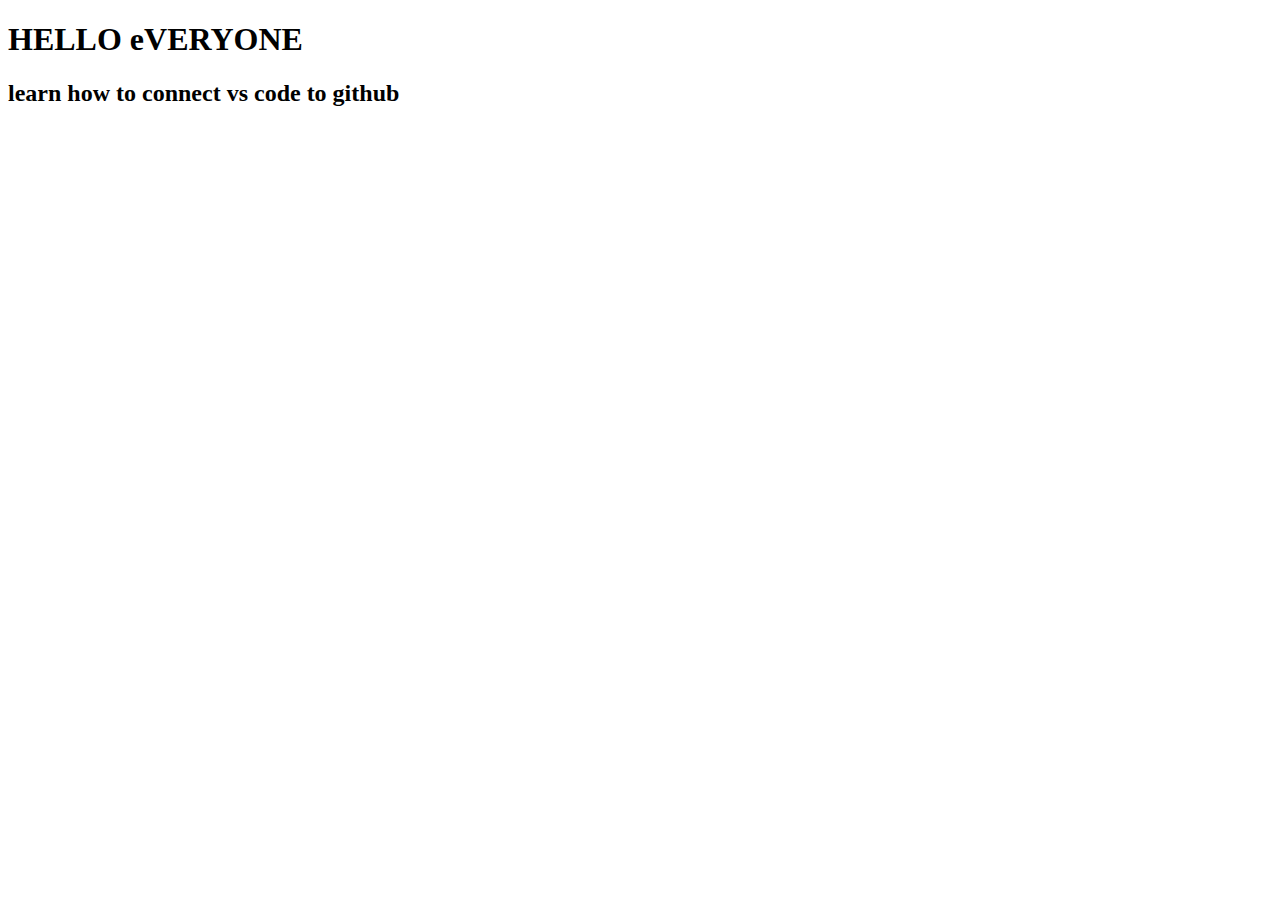
==== index.html @ 1743ca7f "first commit" ====
<!DOCTYPE html>
<html lang="en">
</head>
       <meta charset="UTF-g">

       <meta name="viewport" content="width=device-width,initial-scale=1.0">
       <meta http equiv="X-UA-Compatible" content="ie=edge">
       <title>Document</title> 
</head>
</body>
     <h1>HELLO eVERYONE</h1>
     <h2>learn how to connect vs code to github</h2>
</body>
</html>
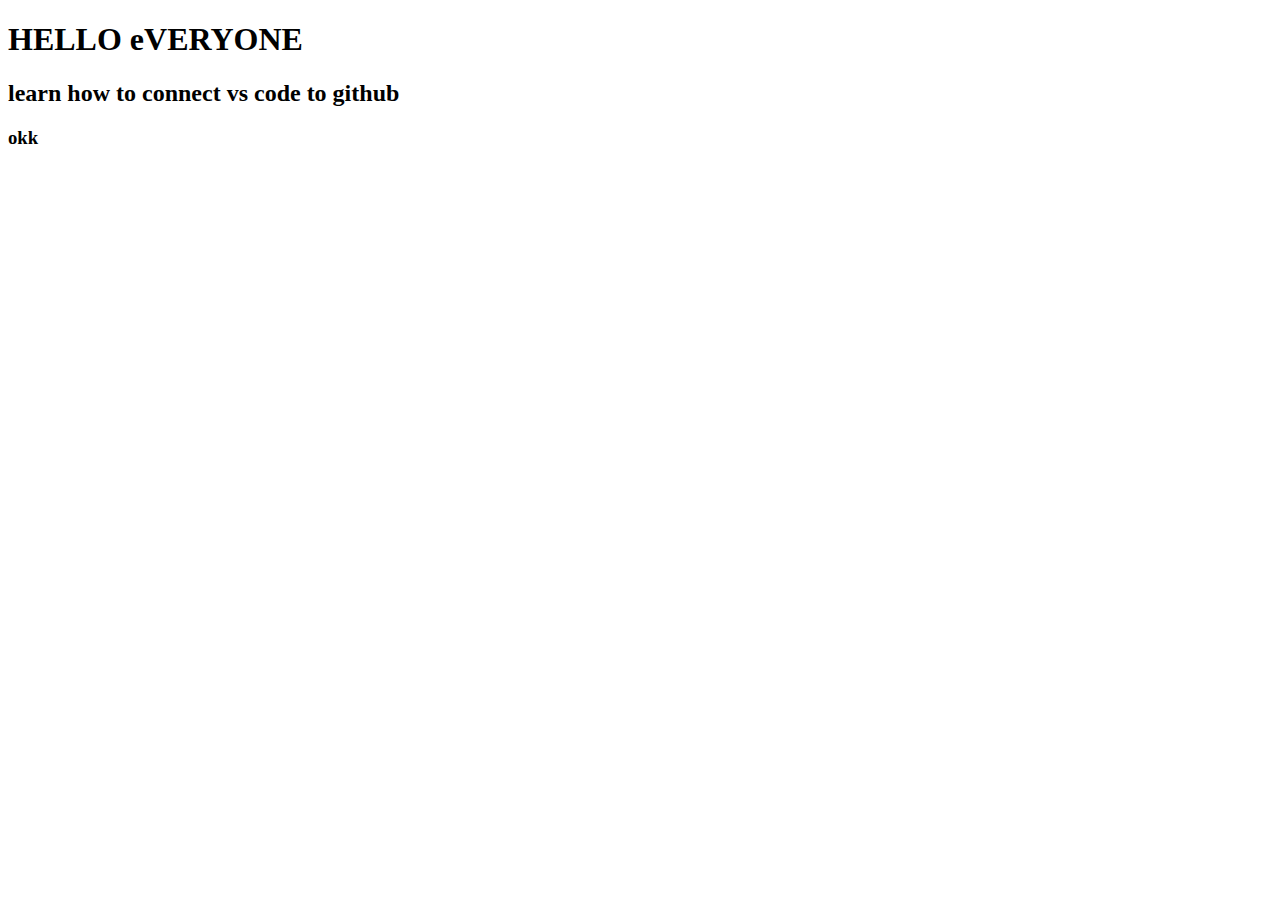
==== commit 659d19c0: "changes" ====
--- a/index.html
+++ b/index.html
@@ -10,6 +10,7 @@
 </body>
      <h1>HELLO eVERYONE</h1>
      <h2>learn how to connect vs code to github</h2>
+     <h3>okk</h3>
 </body>
 </html>
 
